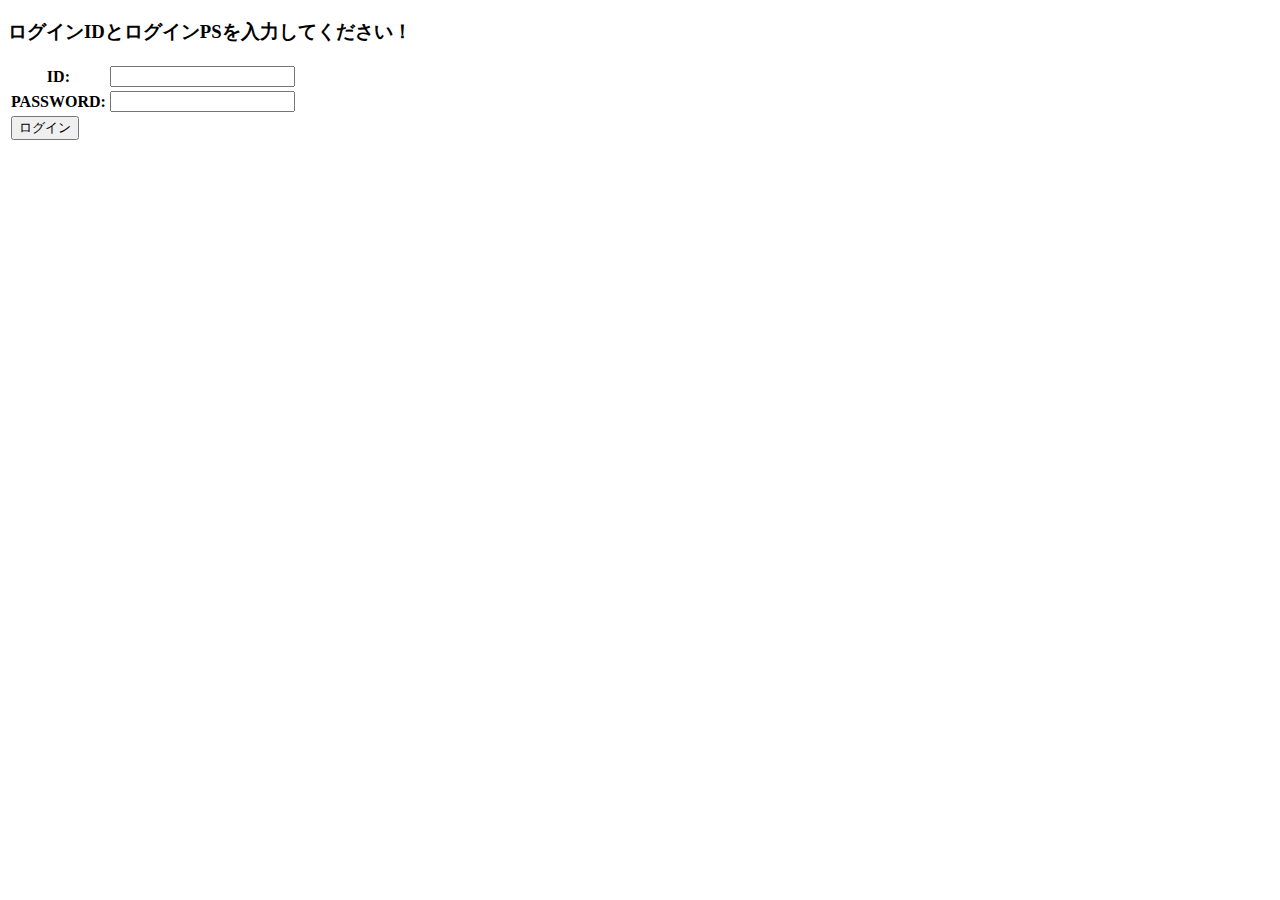
==== HTML/loginInst.html @ c3ee0373 "kata" ====
<!Doctype html>
<html>
    <head>
        <meta charset="utf-8">
        <link rel="stylesheet" href="../CSS/login.css">
        <title>講師ログイン画面</title>
    </head>
    <body>
        <h3>ログインIDとログインPSを入力してください！</h3>
        <div>
            <form method="POST" action="loginInst.php">
                <table>
                    <tr>
                        <th>ID:</th>
                        <td><input type="text" name="inst_id"></td>
                    </tr>
                    <tr>
                        <th>PASSWORD:</th>
                        <td><input type="password" name="inst_ps"></td>
                    </tr>
                    <tr>
                        <td colspan="2"><input type="submit" value="ログイン"></td>
                    </tr>
                </table>
            </form>
        </div>
    </body>
</html>
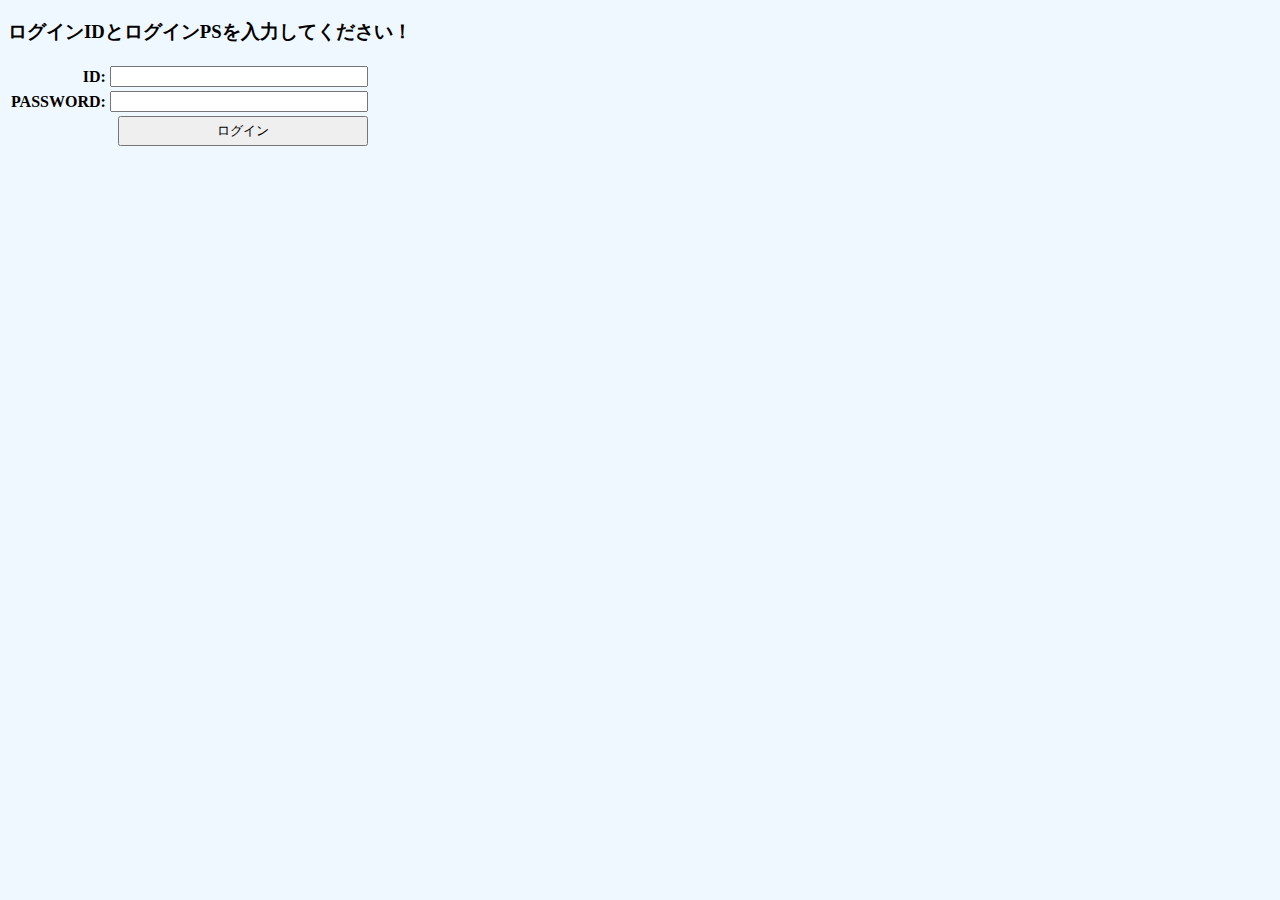
==== commit 06f028e8: "status" ====
--- a/HTML/loginInst.html
+++ b/HTML/loginInst.html
@@ -8,7 +8,7 @@
     <body>
         <h3>ログインIDとログインPSを入力してください！</h3>
         <div>
-            <form method="POST" action="loginInst.php">
+            <form method="POST" action="logResultI.php">
                 <table>
                     <tr>
                         <th>ID:</th>
--- a/CSS/login.css
+++ b/CSS/login.css
@@ -0,0 +1,17 @@
+@charset "utf-8";
+body{
+    background-color: #f0f8ff;
+}
+table{
+    text-align: right;
+}
+input[type="text"]{
+    width: 250px;
+}
+input[type="password"]{
+    width: 250px;
+}
+input[type="submit"]{
+    width: 250px;
+    height: 30px;
+}
